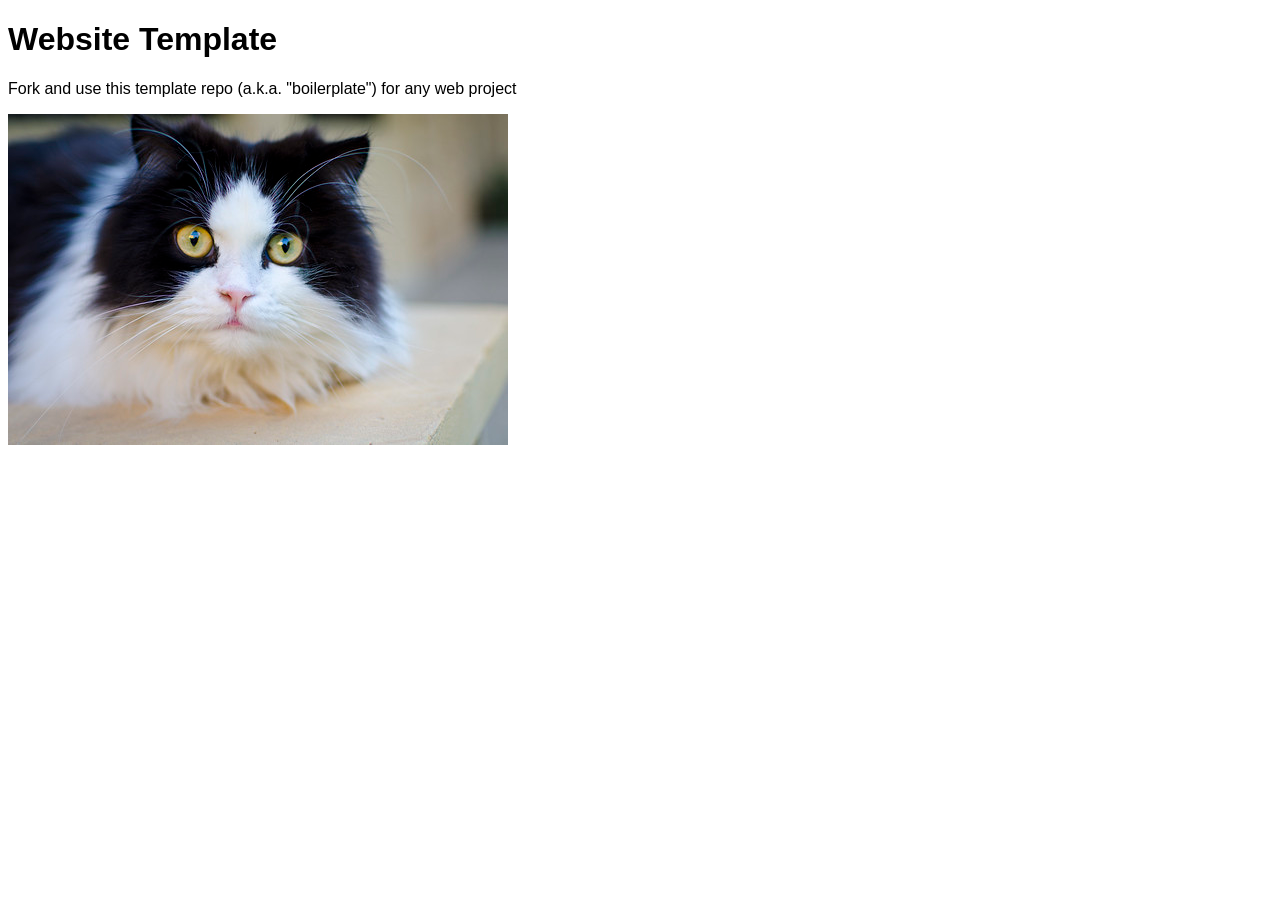
==== index.html @ 2589f7c6 "Initial commit" ====
<!doctype html>
<html lang="en">
<head>
	<meta charset="utf-8">
	<title>Website Template</title>
	<link rel="stylesheet" href="./assets/css/styles.css">
</head>
<body>

	<h1>Website Template</h1>
	<p>Fork and use this template repo (a.k.a. "boilerplate") for any web project</p>
	<img src="assets/img/cat.jpg" alt="">

	<script src="./assets/js/main.js"></script>
</body>
</html>
---- assets/css/styles.css ----
/* styles.css */

* {
	font-family: Arial;
}
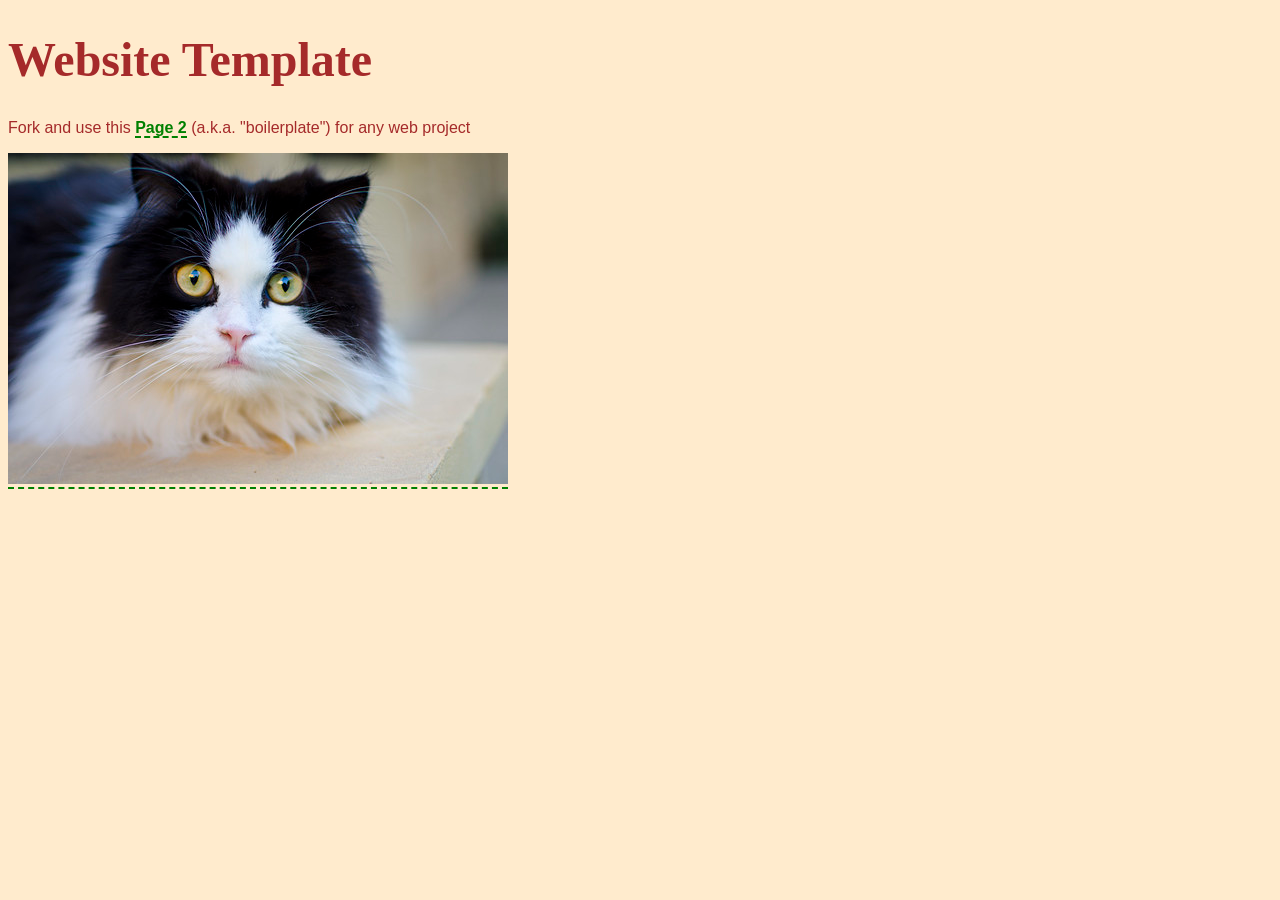
==== commit 7a0dc784: "added files" ====
--- a/index.html
+++ b/index.html
@@ -8,8 +8,8 @@
 <body>
 
 	<h1>Website Template</h1>
-	<p>Fork and use this template repo (a.k.a. "boilerplate") for any web project</p>
-	<img src="assets/img/cat.jpg" alt="">
+	<p>Fork and use this <a href="page-2.html">Page 2</a> (a.k.a. "boilerplate") for any web project</p>
+	<a href="page-2.html"><img src="assets/img/cat.jpg" alt=""></a>
 
 	<script src="./assets/js/main.js"></script>
 </body>
--- a/assets/css/styles.css
+++ b/assets/css/styles.css
@@ -1,5 +1,32 @@
 /* styles.css */
 
-* {
-	font-family: Arial;
+:root {
+	font-family: Arial, Helvetica, sans-serif;
+	background-color: blanchedalmond;
+	color:brown;
+}
+
+h1 {
+	font-family:Georgia, 'Times New Roman', Times, serif;
+	font-size: 3em;
+}
+
+.red {
+	color:red;
+}
+
+a {
+	color: green;
+	font-weight: bold;
+	text-decoration: none;
+	border-bottom: green 2px dashed;
+}
+
+.no-border {
+	border: none;
+}
+
+a:hover {
+	color: red;
+	border-bottom: red 2px dotted;
 }
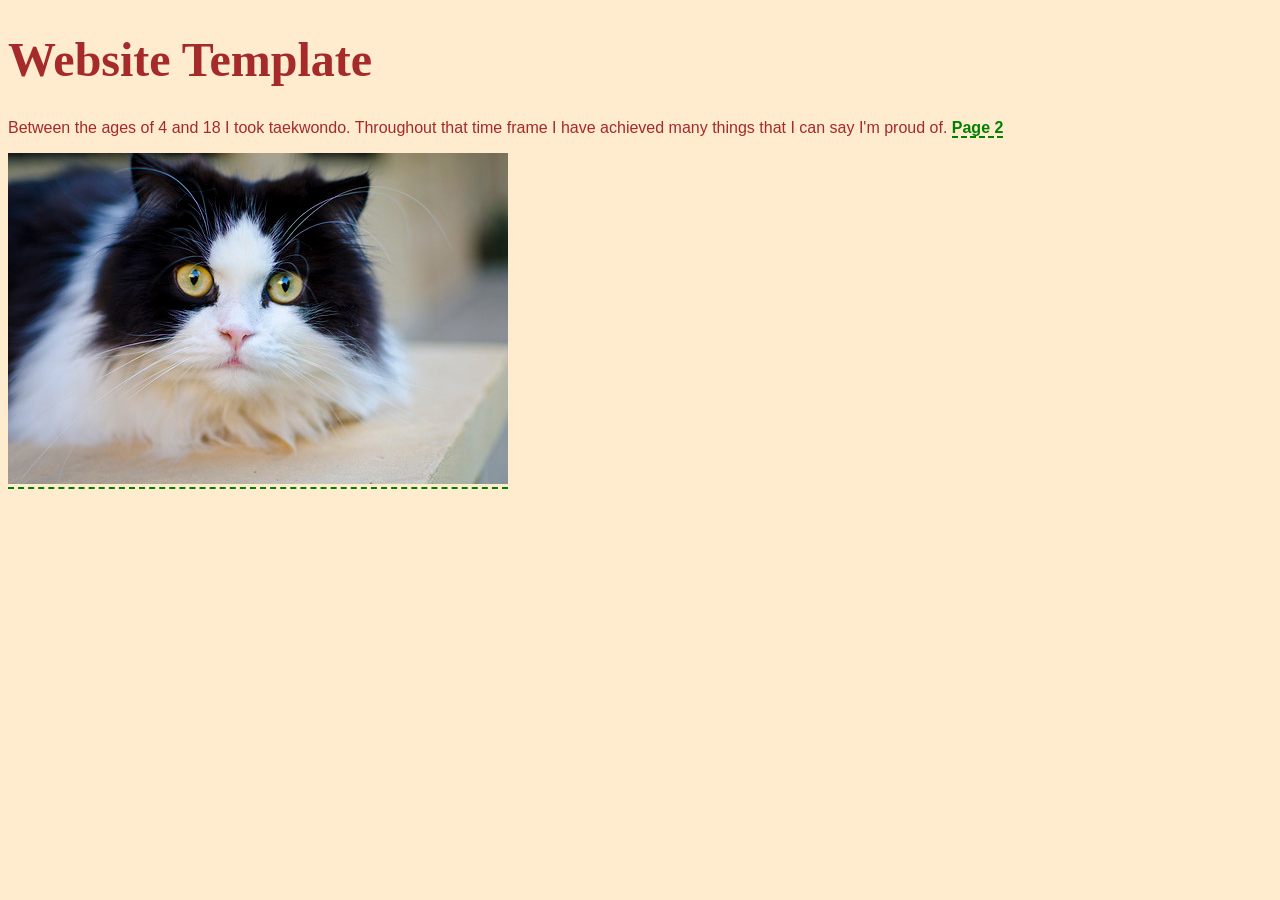
==== commit 30766d34: "Update paragraph content in index.html" ====
--- a/index.html
+++ b/index.html
@@ -8,9 +8,9 @@
 <body>
 
 	<h1>Website Template</h1>
-	<p>Fork and use this <a href="page-2.html">Page 2</a> (a.k.a. "boilerplate") for any web project</p>
+	<p>Between the ages of 4 and 18 I took taekwondo. Throughout that time frame I have achieved many things that I can say I'm proud of. <a href="page-2.html">Page 2</a> </p>
 	<a href="page-2.html"><img src="assets/img/cat.jpg" alt=""></a>
 
 	<script src="./assets/js/main.js"></script>
 </body>
-</html>+</html>
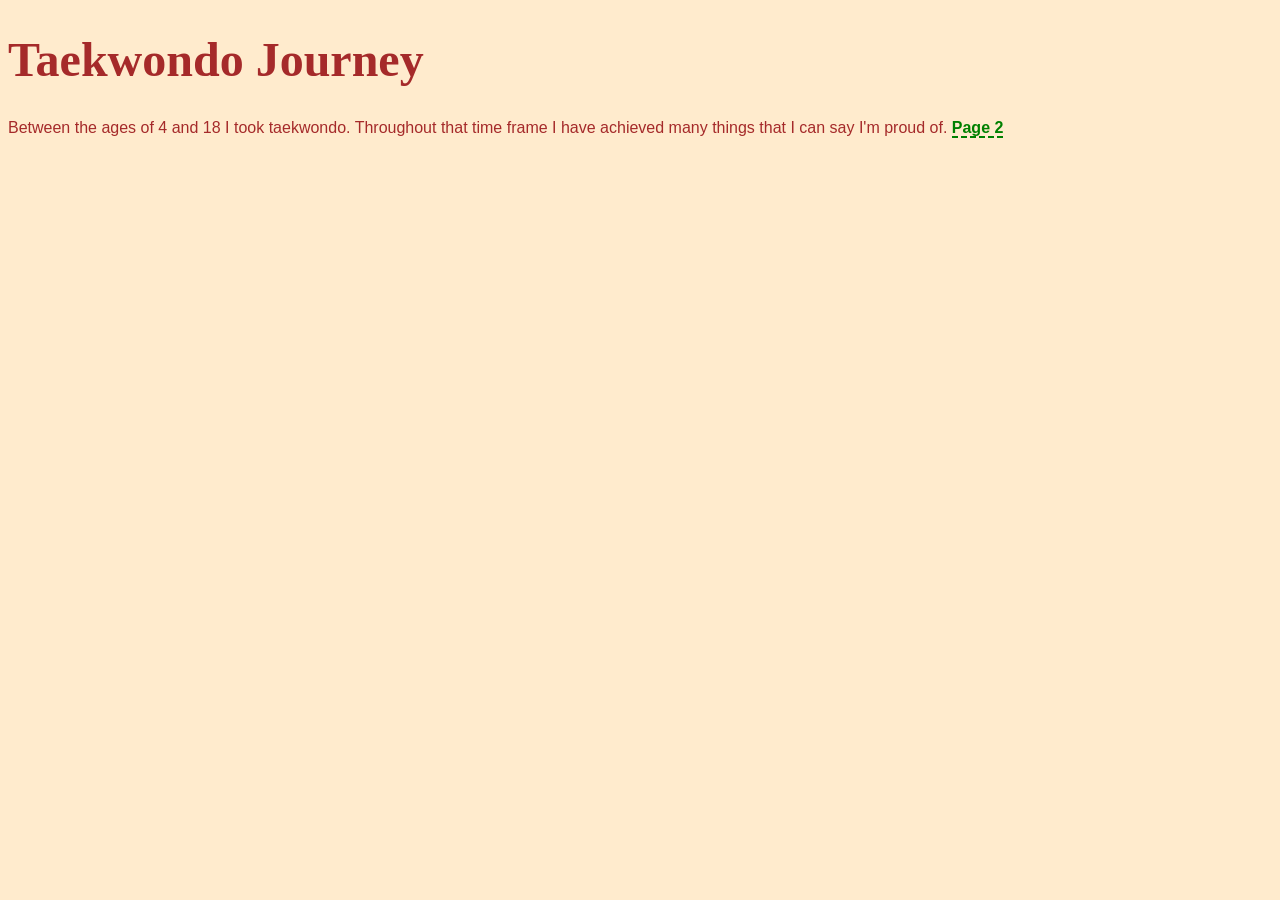
==== commit 10d22e04: "Change heading to 'Taekwondo Journey' Updated the main heading and removed an image link." ====
--- a/index.html
+++ b/index.html
@@ -7,9 +7,9 @@
 </head>
 <body>
 
-	<h1>Website Template</h1>
+	<h1>Taekwondo Journey</h1>
 	<p>Between the ages of 4 and 18 I took taekwondo. Throughout that time frame I have achieved many things that I can say I'm proud of. <a href="page-2.html">Page 2</a> </p>
-	<a href="page-2.html"><img src="assets/img/cat.jpg" alt=""></a>
+	<a href="page-2.html"></a>
 
 	<script src="./assets/js/main.js"></script>
 </body>
